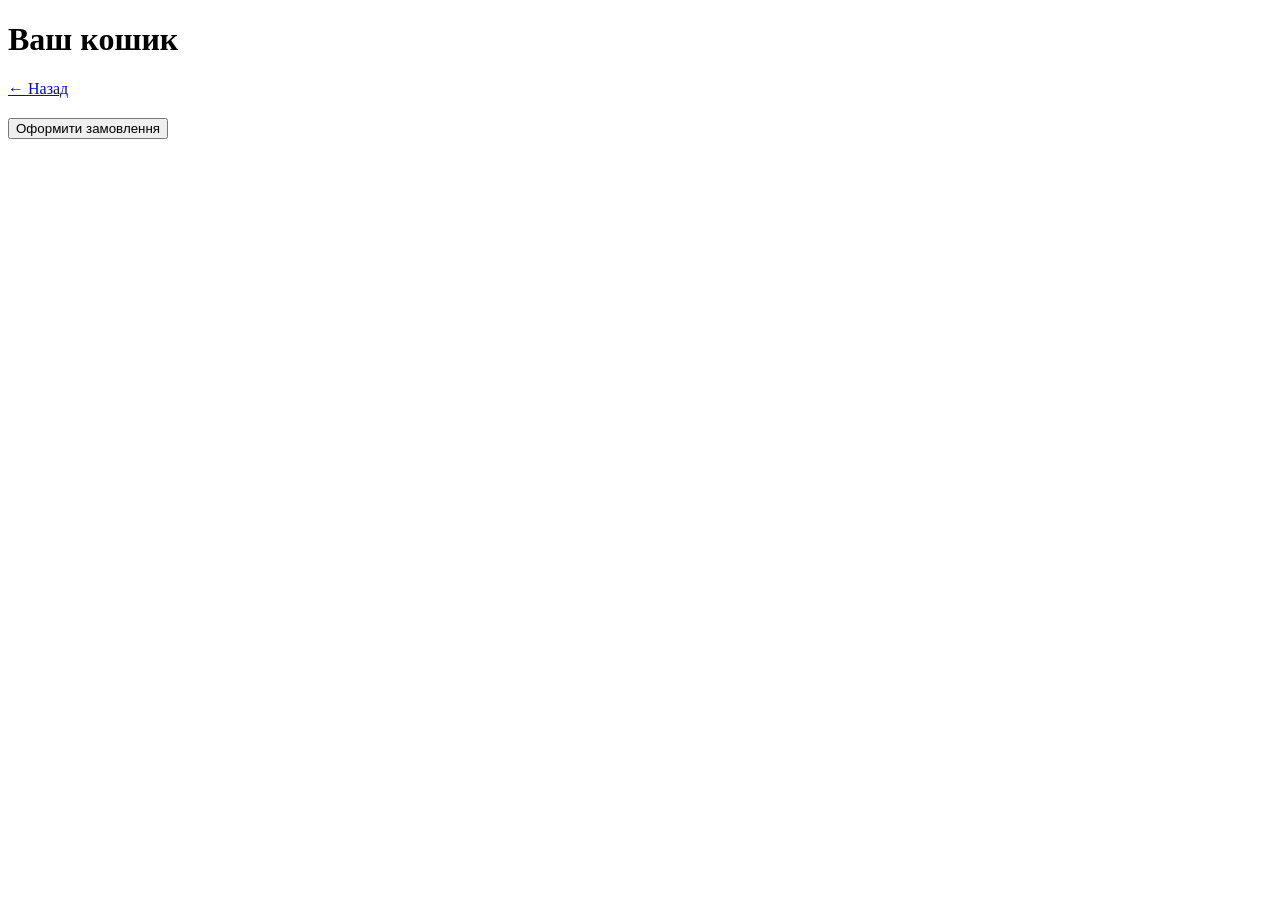
==== sushi-main/cartpage.html @ d0b380fe "Add files via upload" ====
<!DOCTYPE html>
<html lang="uk">
<head>
    <meta charset="UTF-8">
    <title>Кошик</title>
</head>
<body>

<h1>Ваш кошик</h1>

<a href="index.html">← Назад</a>

<div class="cart-items"></div>

<h2 class="total"></h2>

<button onclick="openCheckout()">Оформити замовлення</button>

<div class="checkout" style="display:none; margin-top:20px;">
    <h3>Оформлення</h3>
    <input placeholder="Ім'я"><br><br>
    <input placeholder="Телефон"><br><br>
    <button onclick="confirmOrder()">Підтвердити</button>
</div>

<script src="cart.js"></script>
<script src="cart-page.js"></script>
</body>
</html>
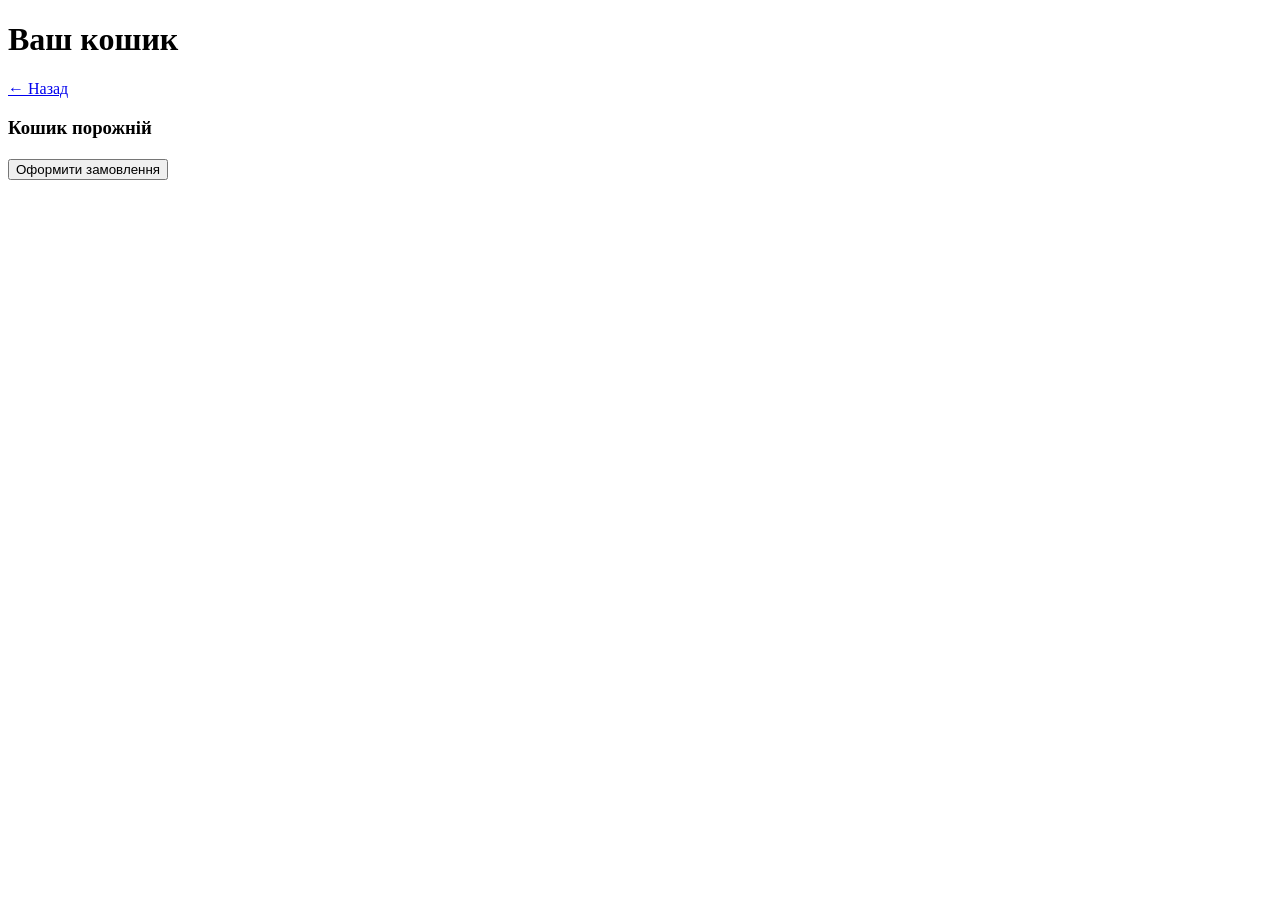
==== commit 5ef84d60: "Add files via upload" ====
--- a/sushi-main/cartpage.html
+++ b/sushi-main/cartpage.html
@@ -23,7 +23,7 @@
     <button onclick="confirmOrder()">Підтвердити</button>
 </div>
 
-<script src="cart.js"></script>
-<script src="cart-page.js"></script>
+<script src="js/cart.js"></script>
+<script src="js/cartpage.js"></script>
 </body>
 </html>
